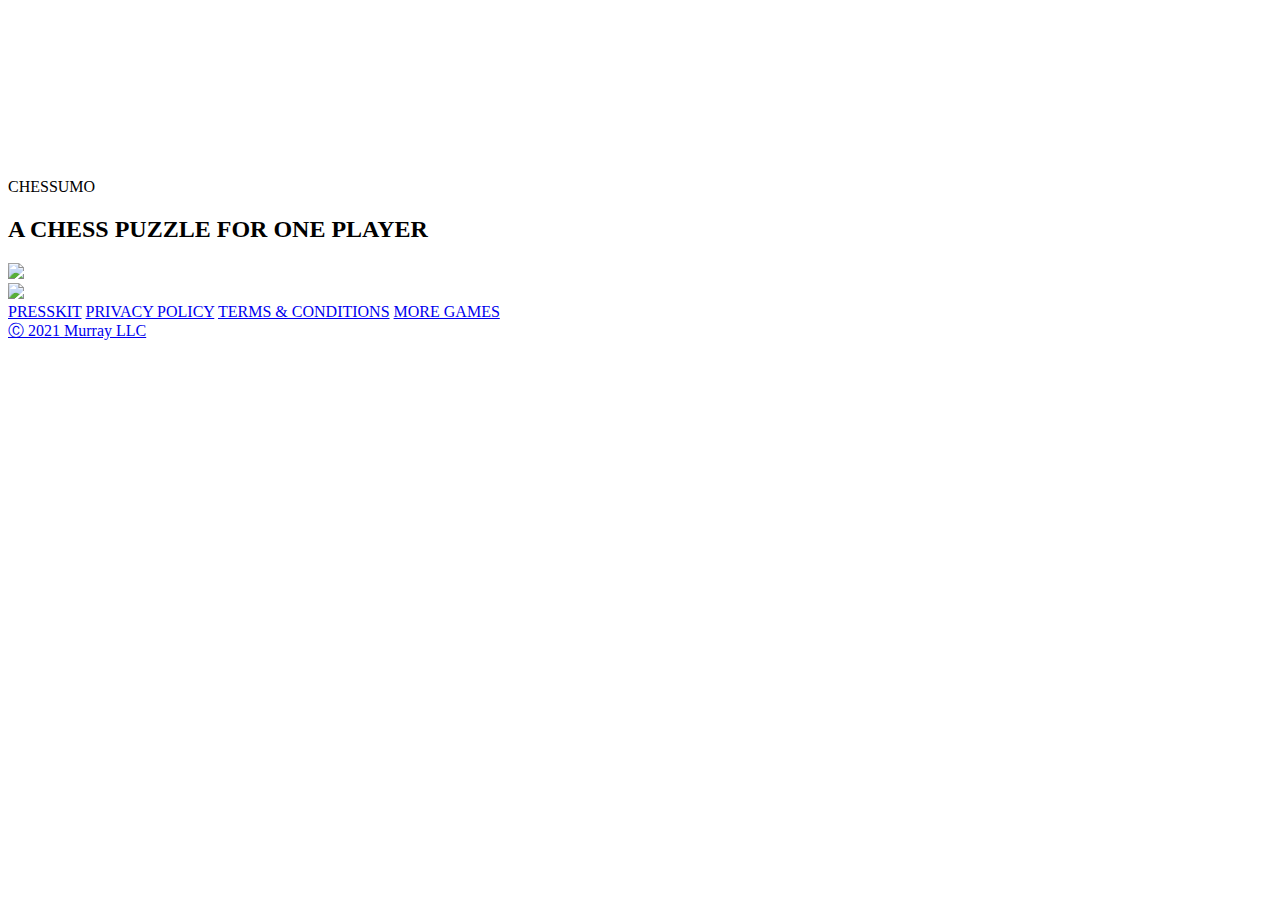
==== index.html @ dcc35090 "updated copyright" ====
<!DOCTYPE html>
<html lang="en">

<head>
  <!-- Basic Page Needs
  –––––––––––––––––––––––––––––––––––––––––––––––––– -->
  <meta charset="utf-8">
  <title>Chessumo</title>
  <meta name="description" content="">
  <meta name="author" content="Murray Campbell">

  <!-- Mobile Specific Metas
  –––––––––––––––––––––––––––––––––––––––––––––––––– -->
  <meta name="viewport" content="width=device-width, initial-scale=1">

  <!-- FONT
  –––––––––––––––––––––––––––––––––––––––––––––––––– -->
  <link rel="stylesheet" media="screen" href="https://fontlibrary.org/face/now" type="text/css" />

  <!-- CSS
  –––––––––––––––––––––––––––––––––––––––––––––––––– -->
  <link rel="stylesheet" href="css/style.css">
  <link rel="stylesheet" href="css/normalize.css">

  <!-- Favicon
  –––––––––––––––––––––––––––––––––––––––––––––––––– -->
  <link rel="icon" type="image/png" href="images/favicon.png">

  <!-- Load the Paper.js library -->
  <script type="text/javascript" src="js/paper.min.js"></script>
  <!-- Define inlined PaperScript associate it with myCanvas -->
  <script type="text/paperscript" src="js/pieces.js" canvas="canvas"></script>

</head>

<body class="home">
  <canvas id="canvas" resize></canvas>

  <img src="images/bishop.png" id="bishop" style="display: none;">
  <img src="images/king.png" id="king" style="display: none;">
  <img src="images/knight.png" id="knight" style="display: none;">
  <img src="images/pawn.png" id="pawn" style="display: none;">
  <img src="images/queen.png" id="queen" style="display: none;">
  <img src="images/rook.png" id="rook" style="display: none;">


  <div class="header">
    <p>CHESSUMO</p>
    <!--<h2>FINALLY, CHESS YOU CAN PLAY ALONE</h2>-->
    <!--<h2>A GAME OF CHESS FOR THE AGES</h2>-->
    <!--<h2>LIKE COMING HOME TO CHESS AFTER A LONG, HARD DAY</h2>-->
    <!--<h2>I CAN'T STOP PLAYING</h2>-->
    <!--<h2>ONE-PLAYER CHESS FOR THE MODERN ERA</h2>-->
    <!--<h2>THEME AND VARIATION ON CHESS</h2>-->
    <!--<h2>PUTTING THE "MIND" BACK INTO MIND-GAMES</h2>-->
    <!--<h2>A ONE-PLAYER ENDLESS CHESS PUZZLE</h2>-->
    <!--<h2>A GAME OF CHESS FOR MODERNITY</h2>-->
    <h2>A CHESS PUZZLE FOR ONE PLAYER</h2>
  </div>

  <div class="board">
    <img src="images/board.png" id="board">
  </div>

  <div class="appstore">
    <a href="https://itunes.apple.com/us/app/chessumo/id1265923253?ls=1&mt=8" target="_blank"><img
        src="images/appstore.png" id="appstore"></a>
  </div>

  <div class="info">
    <a href="presskit.html">PRESSKIT</a>
    <a href="privacypolicy.html">PRIVACY POLICY</a>
    <a href="terms.html">TERMS & CONDITIONS</a>
    <a href="https://murray.media">MORE GAMES</a>
  </div>

  <div class="footer">
    <a href="http://www.murrayirc.com">Ⓒ 2021 Murray LLC</a>
  </div>
</body>

<!-- End Document
  –––––––––––––––––––––––––––––––––––––––––––––––––– -->

</html>
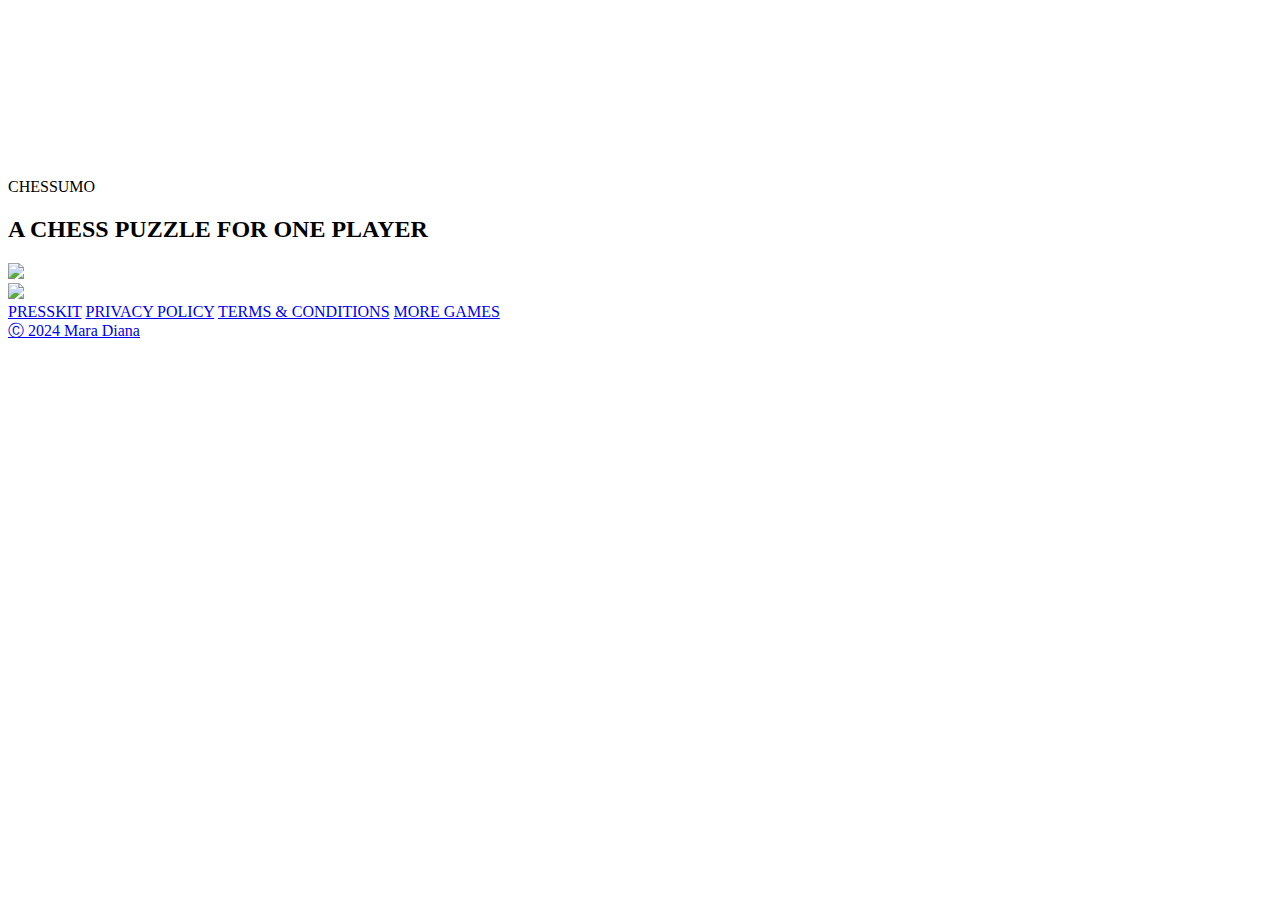
==== commit 556eb759: "name updates" ====
--- a/index.html
+++ b/index.html
@@ -7,7 +7,7 @@
   <meta charset="utf-8">
   <title>Chessumo</title>
   <meta name="description" content="">
-  <meta name="author" content="Murray Campbell">
+  <meta name="author" content="Mara Diana Campbell">
 
   <!-- Mobile Specific Metas
   –––––––––––––––––––––––––––––––––––––––––––––––––– -->
@@ -71,11 +71,11 @@
     <a href="presskit.html">PRESSKIT</a>
     <a href="privacypolicy.html">PRIVACY POLICY</a>
     <a href="terms.html">TERMS & CONDITIONS</a>
-    <a href="https://murray.media">MORE GAMES</a>
+    <a href="https://maradiana.com">MORE GAMES</a>
   </div>
 
   <div class="footer">
-    <a href="http://www.murrayirc.com">Ⓒ 2021 Murray LLC</a>
+    <a href="http://maradiana.com">Ⓒ 2024 Mara Diana</a>
   </div>
 </body>
 
